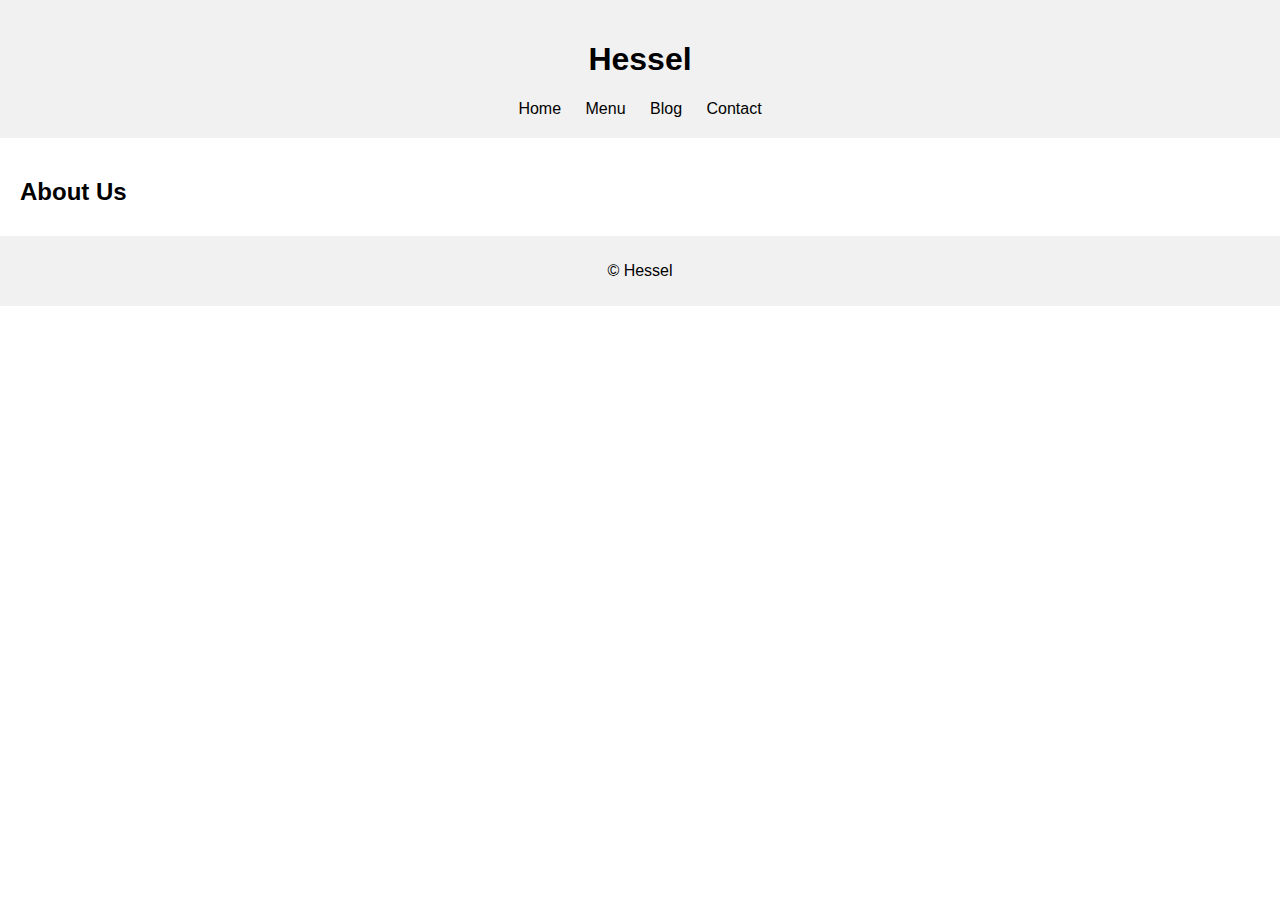
==== about.html @ a786975b "basic website frontend: v-1.0.0" ====
<!DOCTYPE html>
<html lang="en">
<head>
  <meta charset="UTF-8">
  <meta name="viewport" content="width=device-width, initial-scale=1.0">
  <title>About | Your Website Name</title>
  <link rel="stylesheet" href="style.css">
</head>
<body>
  <header>
    <h1>Hessel</h1>
    <nav>
      <a href="index.html">Home</a>
      <a href="menu.html">Menu</a>
      <a href="blog.html">Blog</a>
      <a href="contact.html">Contact</a>
    </nav>
  </header>

  <main>
    <h2>About Us</h2>
    </main>

  <footer>
    <p>&copy; Hessel</p>
  </footer>
</body>
</html>
---- style.css ----
body {
    font-family: sans-serif;
    margin: 0;
    padding: 0;
  }
  
  header {
    background-color: #f1f1f1;
    padding: 20px;
  }
  
  h1 {
    text-align: center;
  }
  
  nav {
    text-align: center;
  }
  
  nav a {
    display: inline-block;
    margin: 0 10px;
    text-decoration: none;
    color: black;
  }
  
  nav a:hover {
    color: #007bff;
  }
  
  main {
    padding: 20px;
  }
  
  h2 {
    margin-bottom: 10px;
  }
  
  ul {
    list-style-type: none;
    margin: 0;
    padding: 0;
  }
  
  li {
    margin-bottom: 5px;
  }
  
  .hero {
    text-align: center;
  }
  
  .hero h2 {
    margin-bottom: 20px;
  }
  
  footer {
    background-color: #f1f1f1;
    text-align: center;
    padding: 10px;
  }
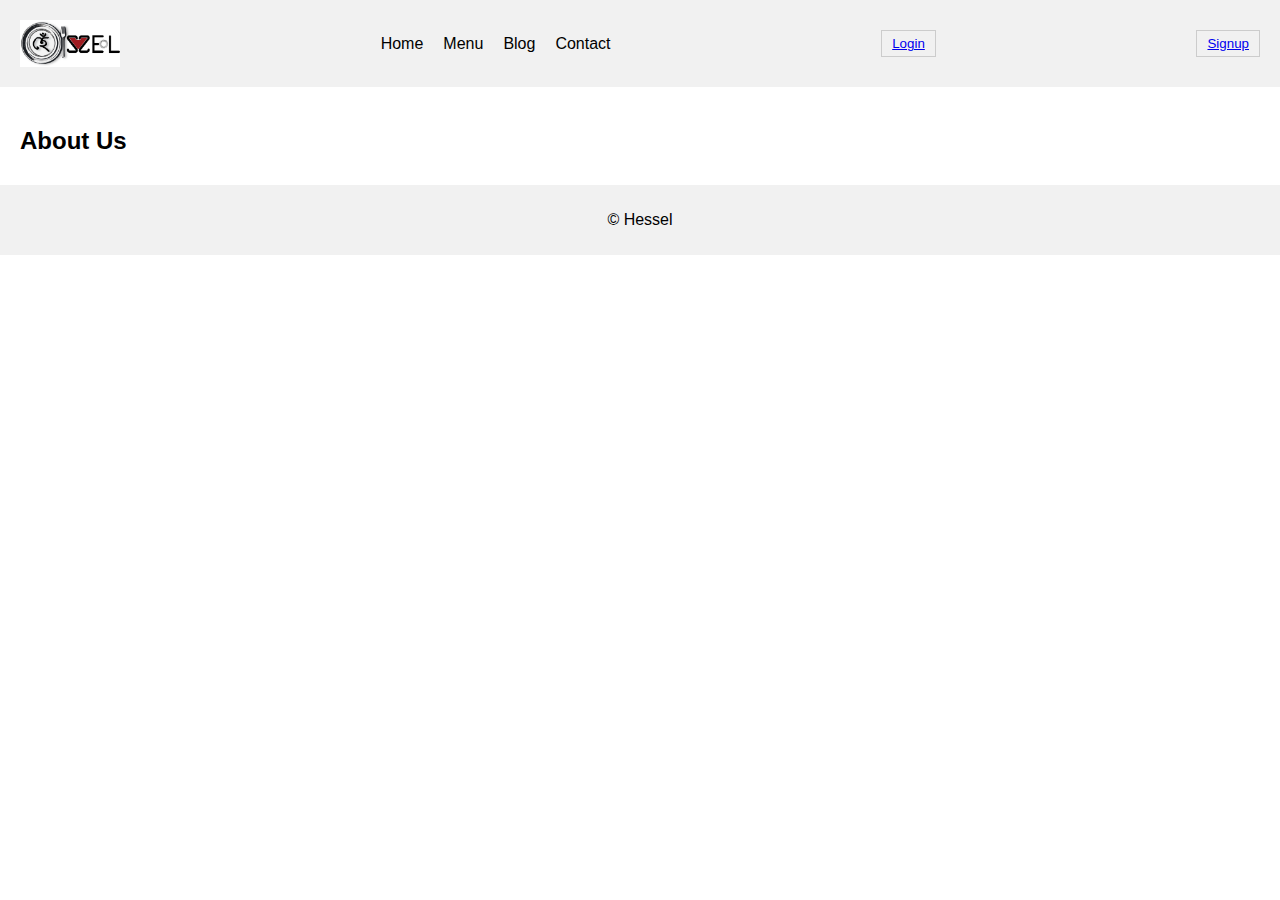
==== commit b6db618d: "adding Bootstrap to all pages" ====
--- a/about.html
+++ b/about.html
@@ -5,16 +5,19 @@
   <meta name="viewport" content="width=device-width, initial-scale=1.0">
   <title>About | Your Website Name</title>
   <link rel="stylesheet" href="style.css">
+  <link href="https://cdn.jsdelivr.net/npm/bootstrap@5.1.3/dist/css/bootstrap.min.css" rel="stylesheet" integrity="sha384-1BmE4kWBq78iYhFldvKuhfTAU6auU8tT94WrHftjDbrCEXSU1oBoqyl2QvZ6jIW3" crossorigin="anonymous">
+
 </head>
 <body>
-  <header>
-    <h1>Hessel</h1>
-    <nav>
+  <header class="header-container">
+    <img src="Requirements\hesselBG.jpg" alt="Hessel Logo" class="logo"> <nav class="mx-auto">  
       <a href="index.html">Home</a>
       <a href="menu.html">Menu</a>
       <a href="blog.html">Blog</a>
       <a href="contact.html">Contact</a>
     </nav>
+    <button class="auth-btn"><a href="login.html">Login</a></button>
+    <button class="auth-btn"><a href="signup.html">Signup</a></button>
   </header>
 
   <main>
--- a/style.css
+++ b/style.css
@@ -2,61 +2,91 @@
     font-family: sans-serif;
     margin: 0;
     padding: 0;
-  }
-  
-  header {
+}
+.header-container {
+    display: flex;
+    justify-content: space-between;
+    align-items: center;
     background-color: #f1f1f1;
     padding: 20px;
-  }
+}  
+
+.logo {
+    width: 100px; /* Adjust logo width as needed */
+    height: auto;
+}
   
-  h1 {
+h1 {
     text-align: center;
-  }
+}
+
+h2 {
+    margin-bottom: 10px;
+}
   
-  nav {
-    text-align: center;
-  }
+nav {
+    display: flex;  /* Makes navigation items behave as a row */
+    justify-content: center;  /* Centers navigation links */
+    align-items: center; /* Vertically centers navigation links */
+}
   
-  nav a {
+nav a {
     display: inline-block;
     margin: 0 10px;
     text-decoration: none;
     color: black;
-  }
+}
   
-  nav a:hover {
+nav a:hover {
     color: #007bff;
-  }
+}
   
-  main {
+main {
     padding: 20px;
-  }
+}
+
   
-  h2 {
-    margin-bottom: 10px;
-  }
-  
-  ul {
+ul {
     list-style-type: none;
     margin: 0;
     padding: 0;
-  }
+}
   
-  li {
+li {
     margin-bottom: 5px;
-  }
+}
   
-  .hero {
+.auth-btn {
+    background-color: transparent;  /* adjust background color */
+    border: 1px solid #ccc;  /* adjust border */
+    color: #000;  /* adjust text color */
+    padding: 5px 10px;  /* adjust padding */
+    margin-left: 10px;  /* adjust spacing */
+    cursor: pointer;  /* indicates clickable element */
+}
+  
+.auth-btn:hover {
+    background-color: #f2f2f2;  /* adjust hover background color */
+}
+
+.auth {
+    float: right;
+    list-style: none;  /* removes default bullet points */
+    margin: 0;  /* removes default margin */
+    padding: 0;  /* removes default padding */
+}
+
+.welcome {
     text-align: center;
-  }
+}
   
-  .hero h2 {
+.welcome h2 {
     margin-bottom: 20px;
-  }
+}
   
-  footer {
+footer {
     background-color: #f1f1f1;
     text-align: center;
     padding: 10px;
-  }
+}
   